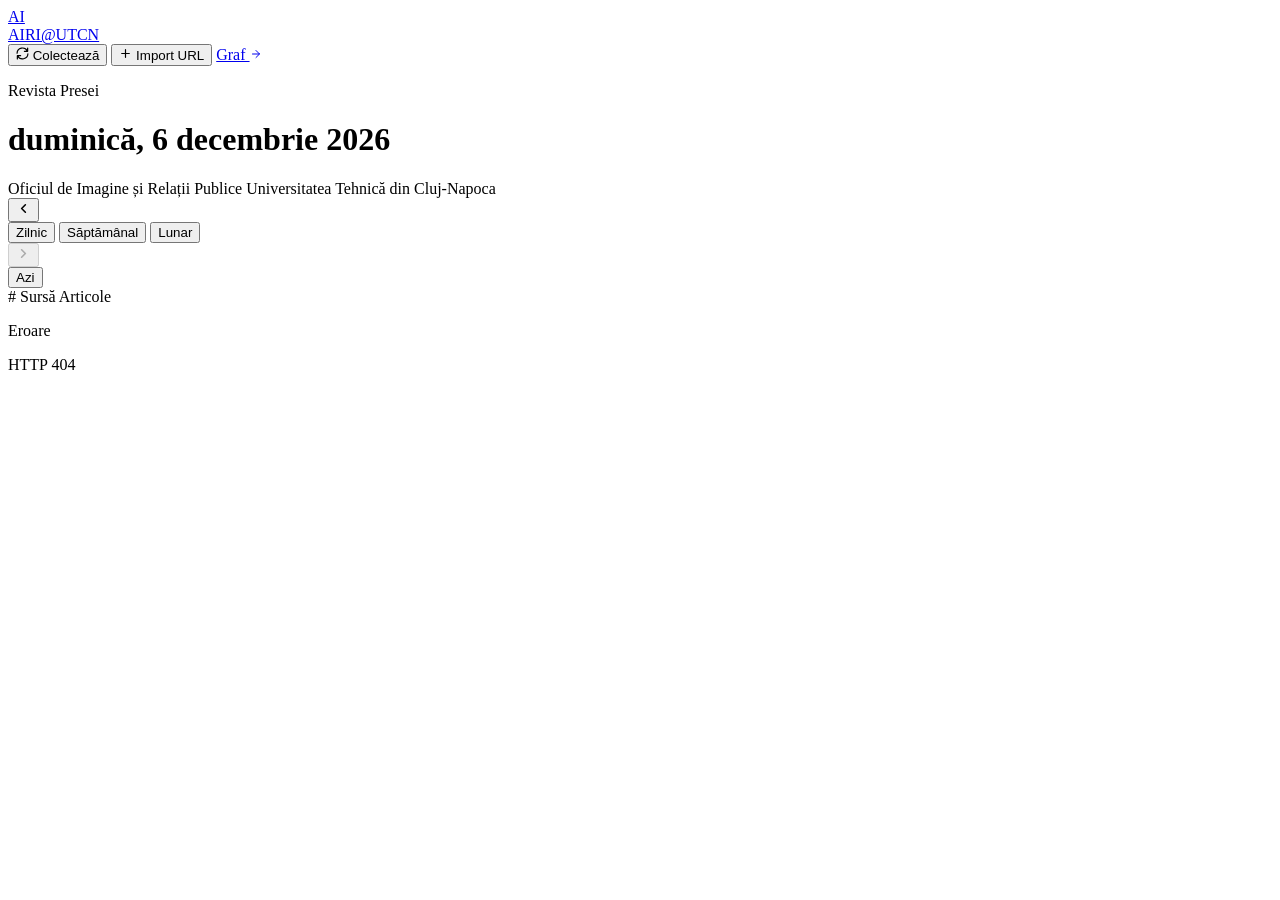
==== static/index.html @ faae8e68 "Initial commit: AIRI@UTCN press review" ====
<!DOCTYPE html>
<html lang="ro">
<head>
  <meta charset="UTF-8" />
  <meta name="viewport" content="width=device-width, initial-scale=1.0" />
  <title>Revista Presei — AIRI@UTCN</title>
  <link rel="stylesheet" href="/style.css?v=3" />
</head>
<body>

<!-- ── Nav ──────────────────────────────────────────────── -->
<nav class="nav">
  <a class="nav-brand" href="/">
    <div class="nav-logo">AI</div>
    <span class="nav-title">AIRI@UTCN</span>
  </a>


  <div class="nav-actions">
    <button class="btn btn-pill" id="btn-collect">
      <svg id="collect-icon" width="13" height="13" viewBox="0 0 24 24" fill="none" stroke="currentColor" stroke-width="2.2" stroke-linecap="round" stroke-linejoin="round">
        <path d="M21.5 2v6h-6M2.5 22v-6h6M2 11.5a10 10 0 0 1 18.8-4.3M22 12.5a10 10 0 0 1-18.8 4.2"/>
      </svg>
      Colectează
    </button>
    <button class="btn btn-pill" id="btn-show-import">
      <svg width="13" height="13" viewBox="0 0 24 24" fill="none" stroke="currentColor" stroke-width="2.2" stroke-linecap="round" stroke-linejoin="round">
        <path d="M12 5v14M5 12h14"/>
      </svg>
      Import URL
    </button>
    <a class="btn btn-pill" href="/graph.html">
      Graf
      <svg width="12" height="12" viewBox="0 0 24 24" fill="none" stroke="currentColor" stroke-width="2" stroke-linecap="round" stroke-linejoin="round">
        <path d="M5 12h14M12 5l7 7-7 7"/>
      </svg>
    </a>
  </div>
</nav>

<!-- ── Hero ─────────────────────────────────────────────── -->
<div class="hero">
  <p class="hero-eyebrow">Revista Presei</p>
  <h1 class="hero-date" id="hero-date"></h1>
  <div class="hero-meta">
    <span>Oficiul de Imagine și Relații Publice</span>
    <span class="hero-meta-dot"></span>
    <span>Universitatea Tehnică din Cluj-Napoca</span>
    <span class="hero-meta-dot"></span>
    <span id="hero-count" style="color:var(--accent);font-weight:500"></span>
  </div>
</div>

<!-- ── Filter bar ───────────────────────────────────────── -->
<div class="filter-bar">
  <button class="filter-arrow" id="btn-prev" aria-label="Anterior">
    <svg width="15" height="15" viewBox="0 0 24 24" fill="none" stroke="currentColor" stroke-width="2.5" stroke-linecap="round" stroke-linejoin="round"><path d="M15 18l-6-6 6-6"/></svg>
  </button>
  <div class="segment-ctrl" id="period-tabs">
    <button class="period-tab active" data-period="day">Zilnic</button>
    <button class="period-tab" data-period="week">Săptămânal</button>
    <button class="period-tab" data-period="month">Lunar</button>
  </div>
  <button class="filter-arrow" id="btn-next" aria-label="Următor">
    <svg width="15" height="15" viewBox="0 0 24 24" fill="none" stroke="currentColor" stroke-width="2.5" stroke-linecap="round" stroke-linejoin="round"><path d="M9 18l6-6-6-6"/></svg>
  </button>
  <div class="filter-sep"></div>
  <button class="filter-today" id="btn-today">Azi</button>
</div>

<!-- ── Import URL panel ─────────────────────────────────── -->
<div id="import-panel" style="display:none;max-width:calc(1080px - 64px);margin:0 auto 16px;padding:0 32px">
  <div style="background:#fff;border:1px solid var(--border);border-radius:var(--r);padding:16px 20px;box-shadow:var(--shadow-sm)">
    <p style="font-size:12px;font-weight:600;color:var(--text-3);text-transform:uppercase;letter-spacing:.06em;margin-bottom:10px">Import articol după URL</p>
    <div style="display:flex;gap:8px;flex-wrap:wrap">
      <input id="import-url" type="url" placeholder="https://www.stiridecluj.ro/educatie/..."
        style="flex:1;min-width:260px;font-family:var(--font-b);font-size:13px;padding:7px 12px;border:1px solid var(--border);border-radius:var(--r-pill);outline:none;color:var(--text-1)" />
      <input id="import-source" type="text" placeholder="Sursă (opțional)"
        style="width:180px;font-family:var(--font-b);font-size:13px;padding:7px 12px;border:1px solid var(--border);border-radius:var(--r-pill);outline:none;color:var(--text-1)" />
      <button class="btn btn-accent" id="btn-import-go" style="padding:7px 18px">Importă</button>
    </div>
    <p id="import-status" style="font-size:12px;margin-top:8px;color:var(--text-2);min-height:16px"></p>
  </div>
</div>

<!-- ── Summary strip (hidden until loaded) ──────────────── -->
<div class="summary-strip" id="summary-strip" style="display:none">
  <svg width="14" height="14" viewBox="0 0 24 24" fill="none" stroke="currentColor" stroke-width="2.2" stroke-linecap="round" stroke-linejoin="round">
    <circle cx="12" cy="12" r="10"/><path d="M12 8v4m0 4h.01"/>
  </svg>
  <p id="summary-text"></p>
</div>

<!-- ── Digest ────────────────────────────────────────────── -->
<div class="container">
  <div class="table-header">
    <span>#</span>
    <span>Sursă</span>
    <span>Articole</span>
  </div>
  <div id="digest-list">
    <div class="state-card">
      <div class="state-icon pulse">📰</div>
      <p class="state-title">Se încarcă…</p>
      <p class="state-body">Vă rugăm așteptați.</p>
    </div>
  </div>
</div>

<script>
/* ── Constants ───────────────────────────────────────────── */
const DAYS   = ["duminică","luni","marți","miercuri","joi","vineri","sâmbătă"];
const MONTHS = ["ianuarie","februarie","martie","aprilie","mai","iunie",
                "iulie","august","septembrie","octombrie","noiembrie","decembrie"];

/* ── Date helpers ────────────────────────────────────────── */
function todayISO() { return new Date().toISOString().slice(0, 10); }

function isoFromParts(y, m, d) {
  return `${y}-${String(m).padStart(2,"0")}-${String(d).padStart(2,"0")}`;
}

function prevISO(iso, period) {
  const [y, m, d] = iso.split("-").map(Number);
  if (period === "day")   return isoFromParts(...datePlusDays(y,m,d,-1));
  if (period === "week")  return isoFromParts(...datePlusDays(y,m,d,-7));
  if (period === "month") { const dt = new Date(y, m-2, 1); return isoFromParts(dt.getFullYear(), dt.getMonth()+1, 1); }
}

function nextISO(iso, period) {
  const [y, m, d] = iso.split("-").map(Number);
  if (period === "day")   return isoFromParts(...datePlusDays(y,m,d,+1));
  if (period === "week")  return isoFromParts(...datePlusDays(y,m,d,+7));
  if (period === "month") { const dt = new Date(y, m, 1); return isoFromParts(dt.getFullYear(), dt.getMonth()+1, 1); }
}

function datePlusDays(y, m, d, delta) {
  const dt = new Date(y, m-1, d+delta);
  return [dt.getFullYear(), dt.getMonth()+1, dt.getDate()];
}

function navLabel(iso, period) {
  const [y, m, d] = iso.split("-").map(Number);
  if (period === "month") return `${MONTHS[m-1]} ${y}`;
  if (period === "week") {
    const dt = new Date(y, m-1, d);
    const dow = dt.getDay();
    const daysFromMon = dow === 0 ? 6 : dow - 1;
    const mon = new Date(y, m-1, d - daysFromMon);
    const sun = new Date(y, m-1, d - daysFromMon + 6);
    const sm = mon.getMonth(), em = sun.getMonth();
    const sy2 = mon.getFullYear(), ey2 = sun.getFullYear();
    if (sy2 !== ey2) return `${mon.getDate()} ${MONTHS[sm]} ${sy2} – ${sun.getDate()} ${MONTHS[em]} ${ey2}`;
    if (sm !== em)   return `${mon.getDate()} ${MONTHS[sm]} – ${sun.getDate()} ${MONTHS[em]} ${sy2}`;
    return `${mon.getDate()} – ${sun.getDate()} ${MONTHS[em]} ${sy2}`;
  }
  // day
  const dt = new Date(y, m-1, d);
  return `${DAYS[dt.getDay()]}, ${d} ${MONTHS[m-1]} ${y}`;
}

function formatDateRo(iso) {
  const [y, m, d] = iso.split("-").map(Number);
  const dt = new Date(y, m - 1, d);
  return {
    day:  DAYS[dt.getDay()],
    date: `${d} ${MONTHS[m - 1]}`,
    year: String(y),
    full: `${DAYS[dt.getDay()]}, ${d} ${MONTHS[m - 1]} ${y}`,
  };
}

function formatRangeRo(startISO, endISO, period) {
  const [sy, sm, sd] = startISO.split("-").map(Number);
  const [ey, em, ed] = endISO.split("-").map(Number);
  if (period === "month") return { label: `${MONTHS[sm - 1]} ${sy}`, year: String(sy) };
  const sameMonth = sm === em, sameYear = sy === ey;
  const startStr = sameMonth ? String(sd) : `${sd} ${MONTHS[sm - 1]}`;
  const endStr   = `${ed} ${MONTHS[em - 1]}`;
  const yearStr  = sameYear ? String(sy) : `${sy} – ${ey}`;
  return { label: `${startStr} – ${endStr}`, year: yearStr };
}

function esc(s) {
  return String(s ?? "")
    .replace(/&/g,"&amp;").replace(/</g,"&lt;")
    .replace(/>/g,"&gt;").replace(/"/g,"&quot;");
}

function sourceInitials(name) {
  return name.split(/[\s\/\-]+/).map(w => w[0] || "").join("").toUpperCase().slice(0, 2);
}

function sourceColor(name) {
  const colors = ["#1D1D1F","#1a4fb5","#1a7a36","#6b1ab5","#b54a1a","#0071E3","#1a6b6b","#5a1ab5"];
  let h = 0;
  for (let i = 0; i < name.length; i++) h = (h * 31 + name.charCodeAt(i)) & 0xFFFFFF;
  return colors[Math.abs(h) % colors.length];
}

/* ── Update navigation state ─────────────────────────────── */
function updateNavLabel() {
  // Disable next arrow when at current period
  const nextBtn = document.getElementById("btn-next");
  nextBtn.disabled = nextISO(_currentISO, _currentPeriod) > todayISO();
}

/* ── Render ──────────────────────────────────────────────── */
function renderDigest(data) {
  const list = document.getElementById("digest-list");
  const strip = document.getElementById("summary-strip");
  const countEl = document.getElementById("hero-count");

  if (!data.entries || data.entries.length === 0) {
    list.innerHTML = `
      <div class="state-card">
        <div class="state-icon">🔍</div>
        <p class="state-title">Niciun articol pentru această perioadă</p>
        <p class="state-body">
          Colectarea automată rulează la fiecare 30 de minute.<br>
          Apăsați <strong>Colectează</strong> pentru o actualizare imediată.
        </p>
      </div>`;
    strip.style.display = "none";
    countEl.textContent = "";
    return;
  }

  const total = data.total_articles;
  const sources = data.entries.length;
  countEl.textContent = `${total} articol${total !== 1 ? "e" : ""} din ${sources} ${sources !== 1 ? "surse" : "sursă"}`;

  const genTime = data.generated_at
    ? new Date(data.generated_at).toLocaleTimeString("ro-RO", { hour:"2-digit", minute:"2-digit" })
    : "";
  document.getElementById("summary-text").textContent =
    `${total} articol${total!==1?"e":""} relevante din ${sources} sursă${sources!==1?"e":""} — actualizat la ${genTime}`;
  strip.style.display = "flex";

  list.innerHTML = data.entries.map((entry, idx) => {
    const color = sourceColor(entry.source);
    const initials = sourceInitials(entry.source);
    const count = entry.articles.length;

    const showDate = data.period !== "day";
    const articleItems = entry.articles.map(art => {
      const dateEl = showDate && art.published_date
        ? `<p class="article-date">${formatDateRo(art.published_date.slice(0,10)).full}</p>`
        : "";
      const titleEl = art.url
        ? `<a class="article-link" href="${esc(art.url)}" target="_blank" rel="noopener">${esc(art.title)}</a>`
        : `<span class="article-link no-link">${esc(art.title)}</span>`;
      const snippet = art.snippet
        ? `<p class="article-snippet">${esc(art.snippet.slice(0, 180))}${art.snippet.length > 180 ? "…" : ""}</p>`
        : "";
      const kwTags = (art.matched_keywords || []).map(k => `<span class="tag tag-kw">${esc(k)}</span>`).join("");
      const pTags  = (art.matched_persons  || []).map(p => `<span class="tag tag-person">${esc(p)}</span>`).join("");
      const tags = (kwTags || pTags) ? `<div class="tags">${kwTags}${pTags}</div>` : "";
      return `<div class="article-item">${dateEl}${titleEl}${snippet}${tags}</div>`;
    }).join("");

    return `
      <div class="entry-card">
        <div class="cell-nr">${idx + 1}</div>
        <div class="cell-source">
          <div class="source-icon" style="background:${color}">${esc(initials)}</div>
          <div>
            <div class="source-name">${esc(entry.source)}</div>
            <div class="source-count">${count} articol${count !== 1 ? "e" : ""}</div>
          </div>
        </div>
        <div class="cell-content">${articleItems}</div>
      </div>`;
  }).join("");
}

/* ── Fetch ───────────────────────────────────────────────── */
let _currentPeriod = "day";
let _currentISO    = todayISO();

async function loadDigest(iso, period) {
  _currentISO    = iso;
  _currentPeriod = period;
  updateNavLabel();

  const list = document.getElementById("digest-list");
  list.innerHTML = `<div class="state-card"><div class="state-icon pulse">📰</div><p class="state-title">Se încarcă…</p></div>`;
  document.getElementById("summary-strip").style.display = "none";
  document.getElementById("hero-count").textContent = "";

  if (period === "day") {
    const d = formatDateRo(iso);
    document.getElementById("hero-date").innerHTML = `${d.day}, ${d.date} <span>${d.year}</span>`;
  } else {
    document.getElementById("hero-date").innerHTML = `<span style="color:var(--text-3)">Se încarcă…</span>`;
  }

  try {
    const r = await fetch(`/api/digest?date=${iso}&period=${period}`);
    if (!r.ok) {
      const e = await r.json().catch(() => ({}));
      list.innerHTML = `<div class="state-card"><p class="state-title">Eroare</p><p class="state-body">${esc(e.detail || `HTTP ${r.status}`)}</p></div>`;
      return;
    }
    const data = await r.json();
    if (period !== "day") {
      const { label, year } = formatRangeRo(data.date_start, data.date_end, period);
      document.getElementById("hero-date").innerHTML = `${label} <span>${year}</span>`;
    }
    renderDigest(data);
  } catch (err) {
    list.innerHTML = `<div class="state-card"><p class="state-title">Eroare de rețea</p><p class="state-body">${esc(String(err))}</p></div>`;
  }
}

/* ── Collect ─────────────────────────────────────────────── */
async function triggerCollect() {
  const btn = document.getElementById("btn-collect");
  const icon = document.getElementById("collect-icon");
  btn.disabled = true;
  icon.parentElement.classList.add("btn-collect-spin");
  try {
    const r = await fetch("/api/collect", { method: "POST" });
    await r.json().catch(() => {});
    btn.disabled = false;
    icon.parentElement.classList.remove("btn-collect-spin");
    if (r.ok) setTimeout(() => loadDigest(_currentISO, _currentPeriod), 600);
  } catch {
    btn.disabled = false;
    icon.parentElement.classList.remove("btn-collect-spin");
  }
}

/* ── Init ────────────────────────────────────────────────── */
(function () {
  // Period tabs
  document.querySelectorAll(".period-tab").forEach(btn => {
    btn.addEventListener("click", () => {
      document.querySelectorAll(".period-tab").forEach(b => b.classList.remove("active"));
      btn.classList.add("active");
      loadDigest(_currentISO, btn.dataset.period);
    });
  });

  document.getElementById("btn-prev").addEventListener("click", () => {
    loadDigest(prevISO(_currentISO, _currentPeriod), _currentPeriod);
  });

  document.getElementById("btn-next").addEventListener("click", () => {
    const next = nextISO(_currentISO, _currentPeriod);
    if (next <= todayISO()) loadDigest(next, _currentPeriod);
  });

  document.getElementById("btn-today").addEventListener("click", () => {
    loadDigest(todayISO(), _currentPeriod);
  });

  document.getElementById("btn-collect").addEventListener("click", triggerCollect);

  // Import URL panel
  document.getElementById("btn-show-import").addEventListener("click", () => {
    const panel = document.getElementById("import-panel");
    panel.style.display = panel.style.display === "none" ? "block" : "none";
  });

  document.getElementById("btn-import-go").addEventListener("click", async () => {
    const url    = document.getElementById("import-url").value.trim();
    const source = document.getElementById("import-source").value.trim();
    const status = document.getElementById("import-status");
    if (!url) { status.textContent = "Introduceți un URL."; return; }
    status.textContent = "Se importă...";
    document.getElementById("btn-import-go").disabled = true;
    try {
      const r = await fetch("/api/import", {
        method: "POST",
        headers: { "Content-Type": "application/json" },
        body: JSON.stringify({ url, source_name: source }),
      });
      const d = await r.json();
      if (!r.ok) {
        status.style.color = "var(--accent)";
        status.textContent = `Eroare: ${d.detail || r.status}`;
      } else if (d.status === "duplicate") {
        status.style.color = "var(--text-2)";
        status.textContent = "Articol deja existent în bază.";
      } else {
        status.style.color = "var(--green)";
        const kws = (d.matched_keywords || []).join(", ") || "—";
        status.textContent = `Importat: "${(d.title||"").slice(0,60)}" · keywords: ${kws}`;
        document.getElementById("import-url").value = "";
        const iso = d.published_date ? d.published_date.slice(0,10) : _currentISO;
        setTimeout(() => loadDigest(iso, _currentPeriod), 800);
      }
    } catch (err) {
      status.style.color = "var(--accent)";
      status.textContent = String(err);
    } finally {
      document.getElementById("btn-import-go").disabled = false;
    }
  });

  loadDigest(todayISO(), "day");
})();
</script>
</body>
</html>
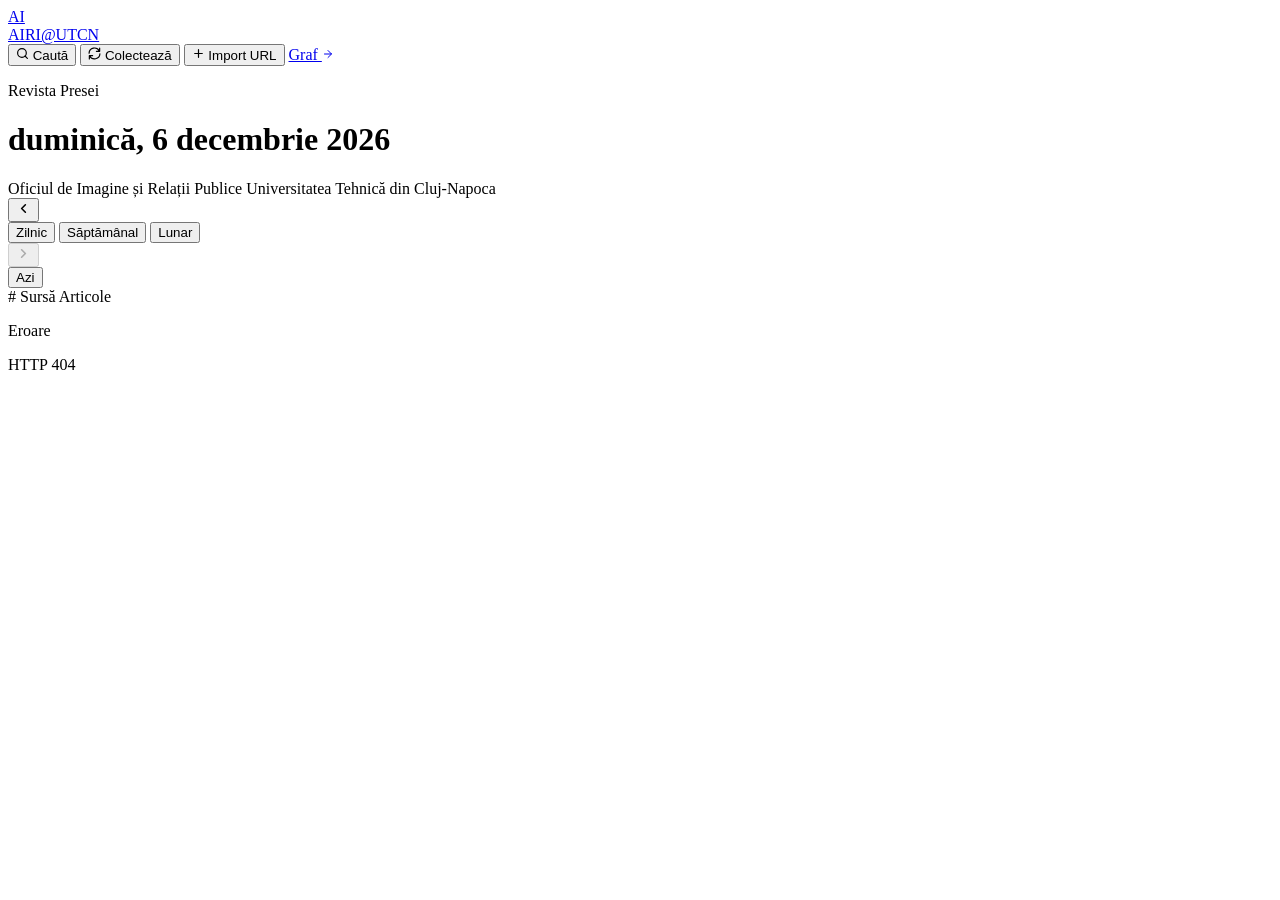
==== commit 0073c7a0: "Expand people list" ====
--- a/static/index.html
+++ b/static/index.html
@@ -17,6 +17,12 @@
 
 
   <div class="nav-actions">
+    <button class="btn btn-pill" id="btn-search">
+      <svg width="13" height="13" viewBox="0 0 24 24" fill="none" stroke="currentColor" stroke-width="2.2" stroke-linecap="round" stroke-linejoin="round">
+        <circle cx="11" cy="11" r="8"/><path d="M21 21l-4.35-4.35"/>
+      </svg>
+      Caută
+    </button>
     <button class="btn btn-pill" id="btn-collect">
       <svg id="collect-icon" width="13" height="13" viewBox="0 0 24 24" fill="none" stroke="currentColor" stroke-width="2.2" stroke-linecap="round" stroke-linejoin="round">
         <path d="M21.5 2v6h-6M2.5 22v-6h6M2 11.5a10 10 0 0 1 18.8-4.3M22 12.5a10 10 0 0 1-18.8 4.2"/>
@@ -356,6 +362,27 @@
   });
 
   document.getElementById("btn-collect").addEventListener("click", triggerCollect);
+
+  document.getElementById("btn-search").addEventListener("click", async () => {
+    const btn = document.getElementById("btn-search");
+    btn.disabled = true;
+    btn.textContent = "Se caută…";
+    try {
+      const r = await fetch("/api/search", { method: "POST" });
+      const d = await r.json();
+      if (!r.ok) {
+        alert(d.detail || "Eroare la căutare.");
+      } else {
+        alert(`Căutare finalizată:\n• ${d.searched} rezultate Google\n• ${d.imported} articole noi importate\n• ${d.duplicate} duplicate ignorate`);
+        setTimeout(() => loadDigest(_currentISO, _currentPeriod), 600);
+      }
+    } catch (err) {
+      alert("Eroare: " + err);
+    } finally {
+      btn.disabled = false;
+      btn.innerHTML = `<svg width="13" height="13" viewBox="0 0 24 24" fill="none" stroke="currentColor" stroke-width="2.2" stroke-linecap="round" stroke-linejoin="round"><circle cx="11" cy="11" r="8"/><path d="M21 21l-4.35-4.35"/></svg> Caută`;
+    }
+  });
 
   // Import URL panel
   document.getElementById("btn-show-import").addEventListener("click", () => {
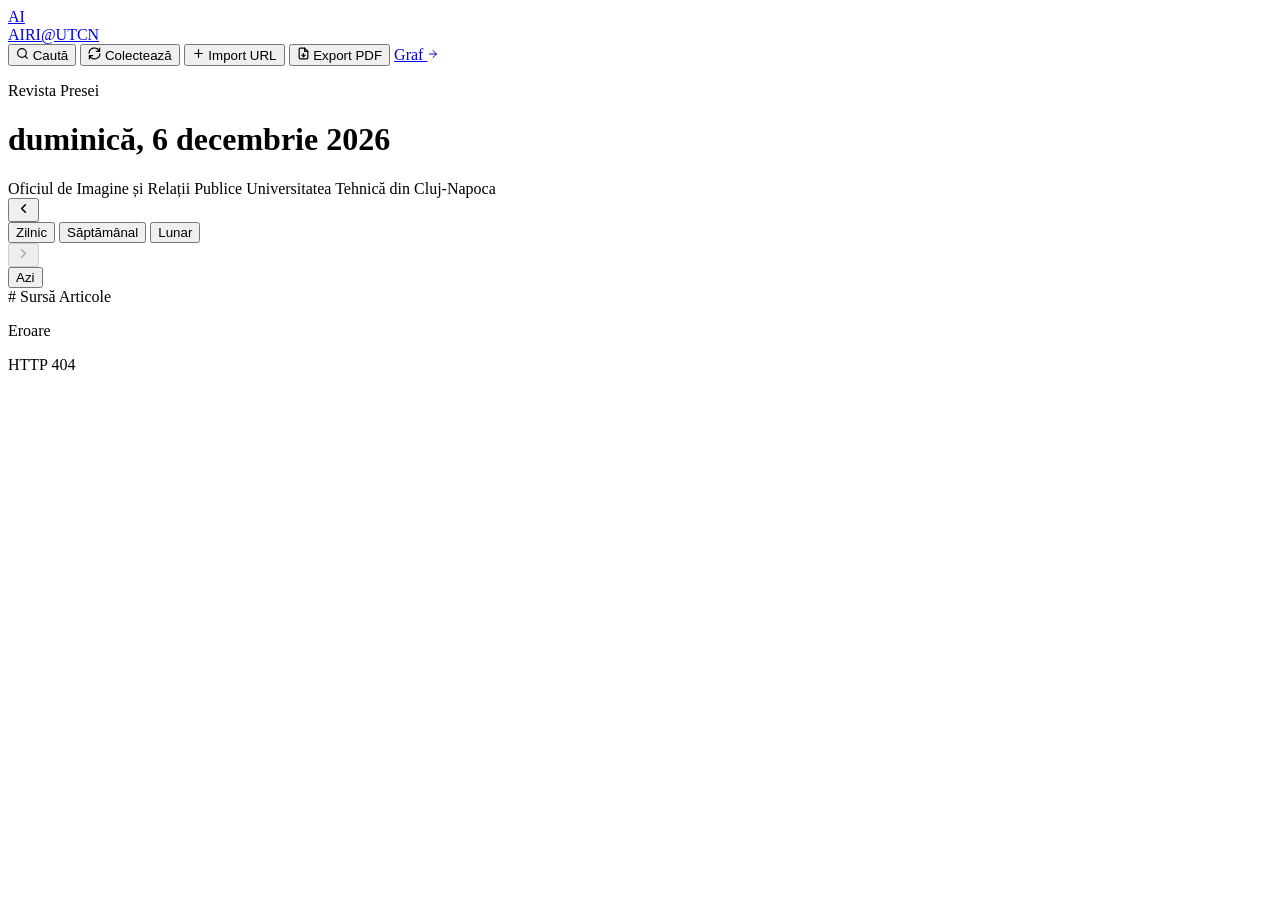
==== commit 31a15090: "Add pdf export feature" ====
--- a/static/index.html
+++ b/static/index.html
@@ -34,6 +34,12 @@
         <path d="M12 5v14M5 12h14"/>
       </svg>
       Import URL
+    </button>
+    <button class="btn btn-pill" id="btn-export-pdf">
+      <svg width="13" height="13" viewBox="0 0 24 24" fill="none" stroke="currentColor" stroke-width="2.2" stroke-linecap="round" stroke-linejoin="round">
+        <path d="M14 2H6a2 2 0 0 0-2 2v16a2 2 0 0 0 2 2h12a2 2 0 0 0 2-2V8z"/><polyline points="14 2 14 8 20 8"/><line x1="12" y1="18" x2="12" y2="12"/><polyline points="9 15 12 18 15 15"/>
+      </svg>
+      Export PDF
     </button>
     <a class="btn btn-pill" href="/graph.html">
       Graf
@@ -426,6 +432,16 @@
     }
   });
 
+  document.getElementById("btn-export-pdf").addEventListener("click", () => {
+    const url = `/api/report?date=${_currentISO}&period=${_currentPeriod}`;
+    const a = document.createElement("a");
+    a.href = url;
+    a.download = `revista-presei-${_currentISO}-${_currentPeriod}.pdf`;
+    document.body.appendChild(a);
+    a.click();
+    document.body.removeChild(a);
+  });
+
   loadDigest(todayISO(), "day");
 })();
 </script>
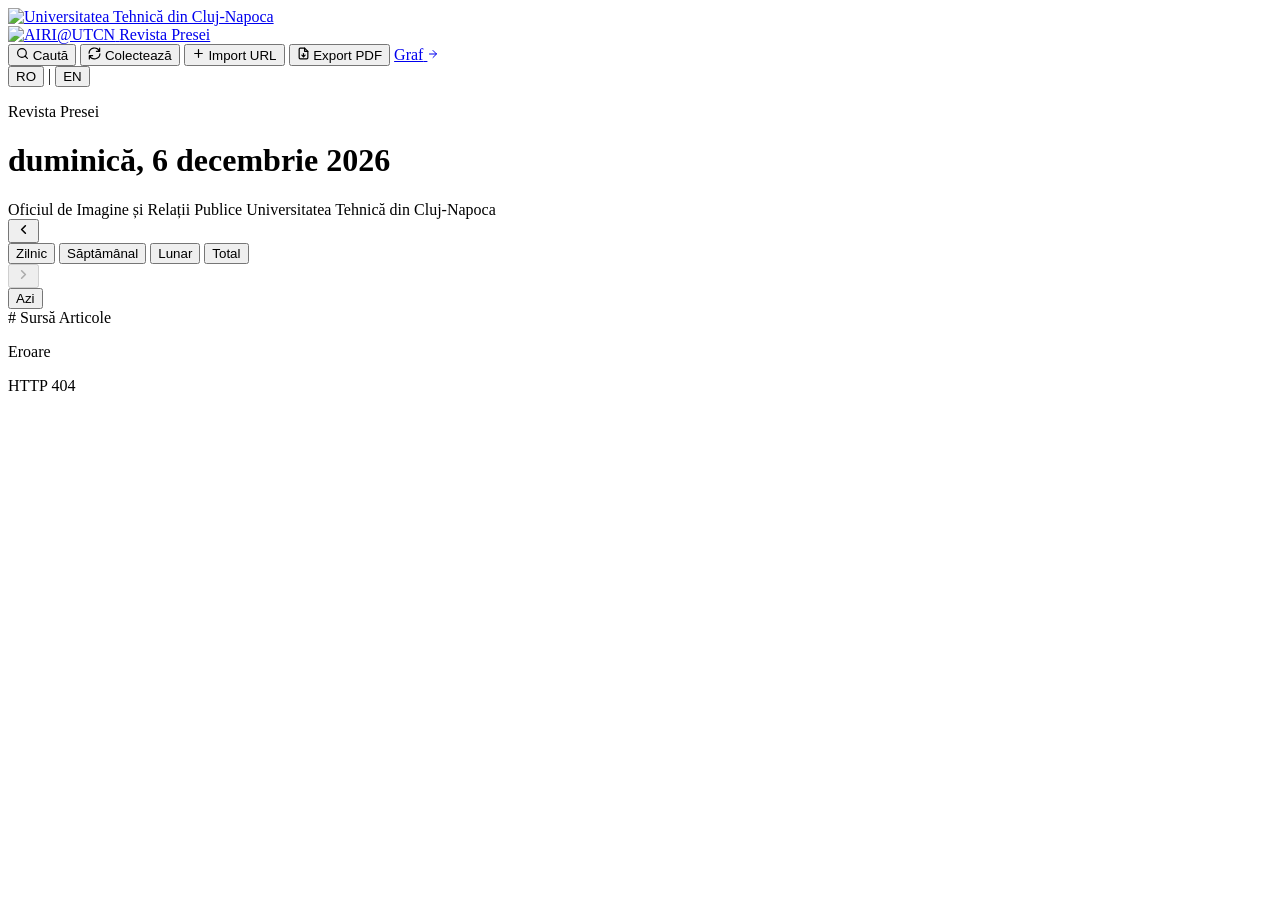
==== commit e47de879: "Refine design" ====
--- a/static/index.html
+++ b/static/index.html
@@ -4,60 +4,66 @@
   <meta charset="UTF-8" />
   <meta name="viewport" content="width=device-width, initial-scale=1.0" />
   <title>Revista Presei — AIRI@UTCN</title>
-  <link rel="stylesheet" href="/style.css?v=3" />
+  <link rel="stylesheet" href="/style.css?v=5" />
 </head>
 <body>
 
 <!-- ── Nav ──────────────────────────────────────────────── -->
 <nav class="nav">
   <a class="nav-brand" href="/">
-    <div class="nav-logo">AI</div>
-    <span class="nav-title">AIRI@UTCN</span>
+    <img src="/assets/utcn-logo.png" class="nav-logo-utcn" alt="Universitatea Tehnică din Cluj-Napoca" />
+    <div class="nav-brand-sep"></div>
+    <img src="/assets/airi-logo.svg" class="nav-logo-airi" alt="AIRI@UTCN" />
+    <span class="nav-title" data-i18n="navTitle">Revista Presei</span>
   </a>
-
 
   <div class="nav-actions">
     <button class="btn btn-pill" id="btn-search">
       <svg width="13" height="13" viewBox="0 0 24 24" fill="none" stroke="currentColor" stroke-width="2.2" stroke-linecap="round" stroke-linejoin="round">
         <circle cx="11" cy="11" r="8"/><path d="M21 21l-4.35-4.35"/>
       </svg>
-      Caută
+      <span data-i18n="btnSearch">Caută</span>
     </button>
     <button class="btn btn-pill" id="btn-collect">
       <svg id="collect-icon" width="13" height="13" viewBox="0 0 24 24" fill="none" stroke="currentColor" stroke-width="2.2" stroke-linecap="round" stroke-linejoin="round">
         <path d="M21.5 2v6h-6M2.5 22v-6h6M2 11.5a10 10 0 0 1 18.8-4.3M22 12.5a10 10 0 0 1-18.8 4.2"/>
       </svg>
-      Colectează
+      <span data-i18n="btnCollect">Colectează</span>
     </button>
     <button class="btn btn-pill" id="btn-show-import">
       <svg width="13" height="13" viewBox="0 0 24 24" fill="none" stroke="currentColor" stroke-width="2.2" stroke-linecap="round" stroke-linejoin="round">
         <path d="M12 5v14M5 12h14"/>
       </svg>
-      Import URL
+      <span data-i18n="btnImport">Import URL</span>
     </button>
     <button class="btn btn-pill" id="btn-export-pdf">
       <svg width="13" height="13" viewBox="0 0 24 24" fill="none" stroke="currentColor" stroke-width="2.2" stroke-linecap="round" stroke-linejoin="round">
         <path d="M14 2H6a2 2 0 0 0-2 2v16a2 2 0 0 0 2 2h12a2 2 0 0 0 2-2V8z"/><polyline points="14 2 14 8 20 8"/><line x1="12" y1="18" x2="12" y2="12"/><polyline points="9 15 12 18 15 15"/>
       </svg>
-      Export PDF
+      <span data-i18n="btnExportPdf">Export PDF</span>
     </button>
     <a class="btn btn-pill" href="/graph.html">
-      Graf
+      <span data-i18n="btnGraph">Graf</span>
       <svg width="12" height="12" viewBox="0 0 24 24" fill="none" stroke="currentColor" stroke-width="2" stroke-linecap="round" stroke-linejoin="round">
         <path d="M5 12h14M12 5l7 7-7 7"/>
       </svg>
     </a>
+    <div class="lang-toggle">
+      <button class="lang-btn active" data-lang="ro">RO</button>
+      <span class="lang-sep-v">|</span>
+      <button class="lang-btn" data-lang="en">EN</button>
+    </div>
   </div>
 </nav>
 
 <!-- ── Hero ─────────────────────────────────────────────── -->
 <div class="hero">
-  <p class="hero-eyebrow">Revista Presei</p>
+  <p class="hero-eyebrow" data-i18n="heroEyebrow">Revista Presei</p>
   <h1 class="hero-date" id="hero-date"></h1>
   <div class="hero-meta">
-    <span>Oficiul de Imagine și Relații Publice</span>
+    <span data-i18n="metaOffice">Oficiul de Imagine și Relații Publice</span>
     <span class="hero-meta-dot"></span>
-    <span>Universitatea Tehnică din Cluj-Napoca</span>
+    <span data-i18n="metaUniv">Universitatea Tehnică din Cluj-Napoca</span>
     <span class="hero-meta-dot"></span>
     <span id="hero-count" style="color:var(--accent);font-weight:500"></span>
   </div>
@@ -69,27 +75,28 @@
     <svg width="15" height="15" viewBox="0 0 24 24" fill="none" stroke="currentColor" stroke-width="2.5" stroke-linecap="round" stroke-linejoin="round"><path d="M15 18l-6-6 6-6"/></svg>
   </button>
   <div class="segment-ctrl" id="period-tabs">
-    <button class="period-tab active" data-period="day">Zilnic</button>
-    <button class="period-tab" data-period="week">Săptămânal</button>
-    <button class="period-tab" data-period="month">Lunar</button>
+    <button class="period-tab active" data-period="day" data-i18n="tabDay">Zilnic</button>
+    <button class="period-tab" data-period="week" data-i18n="tabWeek">Săptămânal</button>
+    <button class="period-tab" data-period="month" data-i18n="tabMonth">Lunar</button>
+    <button class="period-tab" data-period="all" data-i18n="tabAll">Total</button>
   </div>
   <button class="filter-arrow" id="btn-next" aria-label="Următor">
     <svg width="15" height="15" viewBox="0 0 24 24" fill="none" stroke="currentColor" stroke-width="2.5" stroke-linecap="round" stroke-linejoin="round"><path d="M9 18l6-6-6-6"/></svg>
   </button>
   <div class="filter-sep"></div>
-  <button class="filter-today" id="btn-today">Azi</button>
+  <button class="filter-today" id="btn-today" data-i18n="btnToday">Azi</button>
 </div>
 
 <!-- ── Import URL panel ─────────────────────────────────── -->
 <div id="import-panel" style="display:none;max-width:calc(1080px - 64px);margin:0 auto 16px;padding:0 32px">
   <div style="background:#fff;border:1px solid var(--border);border-radius:var(--r);padding:16px 20px;box-shadow:var(--shadow-sm)">
-    <p style="font-size:12px;font-weight:600;color:var(--text-3);text-transform:uppercase;letter-spacing:.06em;margin-bottom:10px">Import articol după URL</p>
+    <p data-i18n="importLabel" style="font-size:12px;font-weight:600;color:var(--text-3);text-transform:uppercase;letter-spacing:.06em;margin-bottom:10px">Import articol după URL</p>
     <div style="display:flex;gap:8px;flex-wrap:wrap">
       <input id="import-url" type="url" placeholder="https://www.stiridecluj.ro/educatie/..."
         style="flex:1;min-width:260px;font-family:var(--font-b);font-size:13px;padding:7px 12px;border:1px solid var(--border);border-radius:var(--r-pill);outline:none;color:var(--text-1)" />
-      <input id="import-source" type="text" placeholder="Sursă (opțional)"
+      <input id="import-source" type="text" data-i18n-placeholder="importSourcePh" placeholder="Sursă (opțional)"
         style="width:180px;font-family:var(--font-b);font-size:13px;padding:7px 12px;border:1px solid var(--border);border-radius:var(--r-pill);outline:none;color:var(--text-1)" />
-      <button class="btn btn-accent" id="btn-import-go" style="padding:7px 18px">Importă</button>
+      <button class="btn btn-accent" id="btn-import-go" data-i18n="importBtn" style="padding:7px 18px">Importă</button>
     </div>
     <p id="import-status" style="font-size:12px;margin-top:8px;color:var(--text-2);min-height:16px"></p>
   </div>
@@ -107,23 +114,127 @@
 <div class="container">
   <div class="table-header">
     <span>#</span>
-    <span>Sursă</span>
-    <span>Articole</span>
+    <span data-i18n="thSource">Sursă</span>
+    <span data-i18n="thArticles">Articole</span>
   </div>
   <div id="digest-list">
     <div class="state-card">
       <div class="state-icon pulse">📰</div>
-      <p class="state-title">Se încarcă…</p>
-      <p class="state-body">Vă rugăm așteptați.</p>
+      <p class="state-title" data-i18n="loading">Se încarcă…</p>
+      <p class="state-body" data-i18n="loadingBody">Vă rugăm așteptați.</p>
     </div>
   </div>
 </div>
 
 <script>
-/* ── Constants ───────────────────────────────────────────── */
-const DAYS   = ["duminică","luni","marți","miercuri","joi","vineri","sâmbătă"];
-const MONTHS = ["ianuarie","februarie","martie","aprilie","mai","iunie",
-                "iulie","august","septembrie","octombrie","noiembrie","decembrie"];
+/* ── Translations ────────────────────────────────────────── */
+const TRANSLATIONS = {
+  ro: {
+    navTitle:       "Revista Presei",
+    heroEyebrow:    "Revista Presei",
+    metaOffice:     "Oficiul de Imagine și Relații Publice",
+    metaUniv:       "Universitatea Tehnică din Cluj-Napoca",
+    btnSearch:      "Caută",
+    btnCollect:     "Colectează",
+    btnImport:      "Import URL",
+    btnExportPdf:   "Export PDF",
+    btnGraph:       "Graf",
+    tabDay:         "Zilnic",
+    tabWeek:        "Săptămânal",
+    tabMonth:       "Lunar",
+    tabAll:         "Total",
+    btnToday:       "Azi",
+    thSource:       "Sursă",
+    thArticles:     "Articole",
+    importLabel:    "Import articol după URL",
+    importSourcePh: "Sursă (opțional)",
+    importBtn:      "Importă",
+    loading:        "Se încarcă…",
+    loadingBody:    "Vă rugăm așteptați.",
+    allArticles:    "Toate articolele",
+    emptyTitle:     "Niciun articol pentru această perioadă",
+    emptyBody:      "Colectarea automată rulează la fiecare 30 de minute.<br>Apăsați <strong>Colectează</strong> pentru o actualizare imediată.",
+    errTitle:       "Eroare",
+    errNet:         "Eroare de rețea",
+    errSearch:      "Eroare la căutare.",
+    importMissing:  "Introduceți un URL.",
+    importingMsg:   "Se importă...",
+    importDupe:     "Articol deja existent în bază.",
+    searching:      "Se caută…",
+    searchDoneFn:   (s, i, d) => `Căutare finalizată:\n• ${s} rezultate Google\n• ${i} articole noi importate\n• ${d} duplicate ignorate`,
+    importedFn:     (t, k) => `Importat: "${t}" · keywords: ${k}`,
+    importErrFn:    (e) => `Eroare: ${e}`,
+    countFn:        (n, s) => `${n} articol${n!==1?"e":""} din ${s} ${s!==1?"surse":"sursă"}`,
+    summaryFn:      (n, s, t) => `${n} articol${n!==1?"e":""} relevante din ${s} sursă${s!==1?"e":""} — actualizat la ${t}`,
+    artCountFn:     (n) => `${n} articol${n!==1?"e":""}`,
+    locale:         "ro-RO",
+    months: ["ianuarie","februarie","martie","aprilie","mai","iunie","iulie","august","septembrie","octombrie","noiembrie","decembrie"],
+    days:   ["duminică","luni","marți","miercuri","joi","vineri","sâmbătă"],
+  },
+  en: {
+    navTitle:       "Press Review",
+    heroEyebrow:    "Press Review",
+    metaOffice:     "Office of Public Relations and Image",
+    metaUniv:       "Technical University of Cluj-Napoca",
+    btnSearch:      "Search",
+    btnCollect:     "Collect",
+    btnImport:      "Import URL",
+    btnExportPdf:   "Export PDF",
+    btnGraph:       "Graph",
+    tabDay:         "Daily",
+    tabWeek:        "Weekly",
+    tabMonth:       "Monthly",
+    tabAll:         "All",
+    btnToday:       "Today",
+    thSource:       "Source",
+    thArticles:     "Articles",
+    importLabel:    "Import article by URL",
+    importSourcePh: "Source (optional)",
+    importBtn:      "Import",
+    loading:        "Loading…",
+    loadingBody:    "Please wait.",
+    allArticles:    "All articles",
+    emptyTitle:     "No articles for this period",
+    emptyBody:      "Automatic collection runs every 30 minutes.<br>Press <strong>Collect</strong> for an immediate update.",
+    errTitle:       "Error",
+    errNet:         "Network error",
+    errSearch:      "Search error.",
+    importMissing:  "Please enter a URL.",
+    importingMsg:   "Importing...",
+    importDupe:     "Article already exists in database.",
+    searching:      "Searching…",
+    searchDoneFn:   (s, i, d) => `Search complete:\n• ${s} Google results\n• ${i} new articles imported\n• ${d} duplicates ignored`,
+    importedFn:     (t, k) => `Imported: "${t}" · keywords: ${k}`,
+    importErrFn:    (e) => `Error: ${e}`,
+    countFn:        (n, s) => `${n} article${n!==1?"s":""} from ${s} source${s!==1?"s":""}`,
+    summaryFn:      (n, s, t) => `${n} relevant article${n!==1?"s":""} from ${s} source${s!==1?"s":""} — updated at ${t}`,
+    artCountFn:     (n) => `${n} article${n!==1?"s":""}`,
+    locale:         "en-US",
+    months: ["January","February","March","April","May","June","July","August","September","October","November","December"],
+    days:   ["Sunday","Monday","Tuesday","Wednesday","Thursday","Friday","Saturday"],
+  },
+};
+
+let _lang = localStorage.getItem("pressreview_lang") || "ro";
+const T = () => TRANSLATIONS[_lang];
+
+function applyLang() {
+  document.documentElement.lang = _lang;
+  document.querySelectorAll(".lang-btn").forEach(b =>
+    b.classList.toggle("active", b.dataset.lang === _lang)
+  );
+  document.querySelectorAll("[data-i18n]").forEach(el => {
+    const v = T()[el.dataset.i18n];
+    if (v !== undefined) el.textContent = v;
+  });
+  document.querySelectorAll("[data-i18n-placeholder]").forEach(el => {
+    const v = T()[el.dataset.i18nPlaceholder];
+    if (v !== undefined) el.placeholder = v;
+  });
+  // Re-render dynamic content
+  updateHeroDisplay();
+  if (_lastDigestData) renderDigest(_lastDigestData);
+}
 
 /* ── Date helpers ────────────────────────────────────────── */
 function todayISO() { return new Date().toISOString().slice(0, 10); }
@@ -151,44 +262,24 @@
   return [dt.getFullYear(), dt.getMonth()+1, dt.getDate()];
 }
 
-function navLabel(iso, period) {
-  const [y, m, d] = iso.split("-").map(Number);
-  if (period === "month") return `${MONTHS[m-1]} ${y}`;
-  if (period === "week") {
-    const dt = new Date(y, m-1, d);
-    const dow = dt.getDay();
-    const daysFromMon = dow === 0 ? 6 : dow - 1;
-    const mon = new Date(y, m-1, d - daysFromMon);
-    const sun = new Date(y, m-1, d - daysFromMon + 6);
-    const sm = mon.getMonth(), em = sun.getMonth();
-    const sy2 = mon.getFullYear(), ey2 = sun.getFullYear();
-    if (sy2 !== ey2) return `${mon.getDate()} ${MONTHS[sm]} ${sy2} – ${sun.getDate()} ${MONTHS[em]} ${ey2}`;
-    if (sm !== em)   return `${mon.getDate()} ${MONTHS[sm]} – ${sun.getDate()} ${MONTHS[em]} ${sy2}`;
-    return `${mon.getDate()} – ${sun.getDate()} ${MONTHS[em]} ${sy2}`;
-  }
-  // day
-  const dt = new Date(y, m-1, d);
-  return `${DAYS[dt.getDay()]}, ${d} ${MONTHS[m-1]} ${y}`;
-}
-
-function formatDateRo(iso) {
+function formatDate(iso) {
   const [y, m, d] = iso.split("-").map(Number);
   const dt = new Date(y, m - 1, d);
   return {
-    day:  DAYS[dt.getDay()],
-    date: `${d} ${MONTHS[m - 1]}`,
+    day:  T().days[dt.getDay()],
+    date: `${d} ${T().months[m - 1]}`,
     year: String(y),
-    full: `${DAYS[dt.getDay()]}, ${d} ${MONTHS[m - 1]} ${y}`,
+    full: `${T().days[dt.getDay()]}, ${d} ${T().months[m - 1]} ${y}`,
   };
 }
 
-function formatRangeRo(startISO, endISO, period) {
+function formatRange(startISO, endISO, period) {
   const [sy, sm, sd] = startISO.split("-").map(Number);
   const [ey, em, ed] = endISO.split("-").map(Number);
-  if (period === "month") return { label: `${MONTHS[sm - 1]} ${sy}`, year: String(sy) };
+  if (period === "month") return { label: `${T().months[sm - 1]} ${sy}`, year: String(sy) };
   const sameMonth = sm === em, sameYear = sy === ey;
-  const startStr = sameMonth ? String(sd) : `${sd} ${MONTHS[sm - 1]}`;
-  const endStr   = `${ed} ${MONTHS[em - 1]}`;
+  const startStr = sameMonth ? String(sd) : `${sd} ${T().months[sm - 1]}`;
+  const endStr   = `${ed} ${T().months[em - 1]}`;
   const yearStr  = sameYear ? String(sy) : `${sy} – ${ey}`;
   return { label: `${startStr} – ${endStr}`, year: yearStr };
 }
@@ -210,54 +301,70 @@
   return colors[Math.abs(h) % colors.length];
 }
 
-/* ── Update navigation state ─────────────────────────────── */
+/* ── Navigation state ────────────────────────────────────── */
 function updateNavLabel() {
-  // Disable next arrow when at current period
-  const nextBtn = document.getElementById("btn-next");
-  nextBtn.disabled = nextISO(_currentISO, _currentPeriod) > todayISO();
+  const isAll = _currentPeriod === "all";
+  document.getElementById("btn-prev").style.visibility  = isAll ? "hidden" : "";
+  document.getElementById("btn-next").style.visibility  = isAll ? "hidden" : "";
+  document.getElementById("btn-today").style.visibility = isAll ? "hidden" : "";
+  if (!isAll) {
+    document.getElementById("btn-next").disabled = nextISO(_currentISO, _currentPeriod) > todayISO();
+  }
+}
+
+function updateHeroDisplay() {
+  if (!_currentISO) return;
+  if (_currentPeriod === "day") {
+    const d = formatDate(_currentISO);
+    document.getElementById("hero-date").innerHTML = `${d.day}, ${d.date} <span>${d.year}</span>`;
+  } else if (_currentPeriod === "all") {
+    document.getElementById("hero-date").innerHTML = T().allArticles;
+  } else if (_lastDigestData) {
+    const { label, year } = formatRange(_lastDigestData.date_start, _lastDigestData.date_end, _currentPeriod);
+    document.getElementById("hero-date").innerHTML = `${label} <span>${year}</span>`;
+  }
 }
 
 /* ── Render ──────────────────────────────────────────────── */
+let _lastDigestData = null;
+
 function renderDigest(data) {
-  const list = document.getElementById("digest-list");
-  const strip = document.getElementById("summary-strip");
+  _lastDigestData = data;
+  const list    = document.getElementById("digest-list");
+  const strip   = document.getElementById("summary-strip");
   const countEl = document.getElementById("hero-count");
 
   if (!data.entries || data.entries.length === 0) {
     list.innerHTML = `
       <div class="state-card">
         <div class="state-icon">🔍</div>
-        <p class="state-title">Niciun articol pentru această perioadă</p>
-        <p class="state-body">
-          Colectarea automată rulează la fiecare 30 de minute.<br>
-          Apăsați <strong>Colectează</strong> pentru o actualizare imediată.
-        </p>
+        <p class="state-title">${T().emptyTitle}</p>
+        <p class="state-body">${T().emptyBody}</p>
       </div>`;
     strip.style.display = "none";
     countEl.textContent = "";
     return;
   }
 
-  const total = data.total_articles;
+  const total   = data.total_articles;
   const sources = data.entries.length;
-  countEl.textContent = `${total} articol${total !== 1 ? "e" : ""} din ${sources} ${sources !== 1 ? "surse" : "sursă"}`;
+  countEl.textContent = T().countFn(total, sources);
 
   const genTime = data.generated_at
-    ? new Date(data.generated_at).toLocaleTimeString("ro-RO", { hour:"2-digit", minute:"2-digit" })
+    ? new Date(data.generated_at).toLocaleTimeString(T().locale, { hour:"2-digit", minute:"2-digit" })
     : "";
-  document.getElementById("summary-text").textContent =
-    `${total} articol${total!==1?"e":""} relevante din ${sources} sursă${sources!==1?"e":""} — actualizat la ${genTime}`;
+  document.getElementById("summary-text").textContent = T().summaryFn(total, sources, genTime);
   strip.style.display = "flex";
 
   list.innerHTML = data.entries.map((entry, idx) => {
-    const color = sourceColor(entry.source);
+    const color    = sourceColor(entry.source);
     const initials = sourceInitials(entry.source);
-    const count = entry.articles.length;
+    const count    = entry.articles.length;
 
     const showDate = data.period !== "day";
     const articleItems = entry.articles.map(art => {
       const dateEl = showDate && art.published_date
-        ? `<p class="article-date">${formatDateRo(art.published_date.slice(0,10)).full}</p>`
+        ? `<p class="article-date">${formatDate(art.published_date.slice(0,10)).full}</p>`
         : "";
       const titleEl = art.url
         ? `<a class="article-link" href="${esc(art.url)}" target="_blank" rel="noopener">${esc(art.title)}</a>`
@@ -267,7 +374,7 @@
         : "";
       const kwTags = (art.matched_keywords || []).map(k => `<span class="tag tag-kw">${esc(k)}</span>`).join("");
       const pTags  = (art.matched_persons  || []).map(p => `<span class="tag tag-person">${esc(p)}</span>`).join("");
-      const tags = (kwTags || pTags) ? `<div class="tags">${kwTags}${pTags}</div>` : "";
+      const tags   = (kwTags || pTags) ? `<div class="tags">${kwTags}${pTags}</div>` : "";
       return `<div class="article-item">${dateEl}${titleEl}${snippet}${tags}</div>`;
     }).join("");
 
@@ -278,7 +385,7 @@
           <div class="source-icon" style="background:${color}">${esc(initials)}</div>
           <div>
             <div class="source-name">${esc(entry.source)}</div>
-            <div class="source-count">${count} articol${count !== 1 ? "e" : ""}</div>
+            <div class="source-count">${T().artCountFn(count)}</div>
           </div>
         </div>
         <div class="cell-content">${articleItems}</div>
@@ -296,38 +403,36 @@
   updateNavLabel();
 
   const list = document.getElementById("digest-list");
-  list.innerHTML = `<div class="state-card"><div class="state-icon pulse">📰</div><p class="state-title">Se încarcă…</p></div>`;
+  list.innerHTML = `<div class="state-card"><div class="state-icon pulse">📰</div><p class="state-title">${T().loading}</p></div>`;
   document.getElementById("summary-strip").style.display = "none";
   document.getElementById("hero-count").textContent = "";
 
-  if (period === "day") {
-    const d = formatDateRo(iso);
-    document.getElementById("hero-date").innerHTML = `${d.day}, ${d.date} <span>${d.year}</span>`;
-  } else {
-    document.getElementById("hero-date").innerHTML = `<span style="color:var(--text-3)">Se încarcă…</span>`;
+  updateHeroDisplay();
+  if (period !== "day" && period !== "all") {
+    document.getElementById("hero-date").innerHTML = `<span style="color:var(--text-3)">${T().loading}</span>`;
   }
 
   try {
     const r = await fetch(`/api/digest?date=${iso}&period=${period}`);
     if (!r.ok) {
       const e = await r.json().catch(() => ({}));
-      list.innerHTML = `<div class="state-card"><p class="state-title">Eroare</p><p class="state-body">${esc(e.detail || `HTTP ${r.status}`)}</p></div>`;
+      list.innerHTML = `<div class="state-card"><p class="state-title">${T().errTitle}</p><p class="state-body">${esc(e.detail || `HTTP ${r.status}`)}</p></div>`;
       return;
     }
     const data = await r.json();
-    if (period !== "day") {
-      const { label, year } = formatRangeRo(data.date_start, data.date_end, period);
+    if (period !== "day" && period !== "all") {
+      const { label, year } = formatRange(data.date_start, data.date_end, period);
       document.getElementById("hero-date").innerHTML = `${label} <span>${year}</span>`;
     }
     renderDigest(data);
   } catch (err) {
-    list.innerHTML = `<div class="state-card"><p class="state-title">Eroare de rețea</p><p class="state-body">${esc(String(err))}</p></div>`;
+    list.innerHTML = `<div class="state-card"><p class="state-title">${T().errNet}</p><p class="state-body">${esc(String(err))}</p></div>`;
   }
 }
 
 /* ── Collect ─────────────────────────────────────────────── */
 async function triggerCollect() {
-  const btn = document.getElementById("btn-collect");
+  const btn  = document.getElementById("btn-collect");
   const icon = document.getElementById("collect-icon");
   btn.disabled = true;
   icon.parentElement.classList.add("btn-collect-spin");
@@ -345,6 +450,15 @@
 
 /* ── Init ────────────────────────────────────────────────── */
 (function () {
+  // Language toggle
+  document.querySelectorAll(".lang-btn").forEach(btn => {
+    btn.addEventListener("click", () => {
+      _lang = btn.dataset.lang;
+      localStorage.setItem("pressreview_lang", _lang);
+      applyLang();
+    });
+  });
+
   // Period tabs
   document.querySelectorAll(".period-tab").forEach(btn => {
     btn.addEventListener("click", () => {
@@ -370,23 +484,24 @@
   document.getElementById("btn-collect").addEventListener("click", triggerCollect);
 
   document.getElementById("btn-search").addEventListener("click", async () => {
-    const btn = document.getElementById("btn-search");
-    btn.disabled = true;
-    btn.textContent = "Se caută…";
+    const btn     = document.getElementById("btn-search");
+    const btnSpan = btn.querySelector("[data-i18n]");
+    btn.disabled  = true;
+    btnSpan.textContent = T().searching;
     try {
       const r = await fetch("/api/search", { method: "POST" });
       const d = await r.json();
       if (!r.ok) {
-        alert(d.detail || "Eroare la căutare.");
+        alert(d.detail || T().errSearch);
       } else {
-        alert(`Căutare finalizată:\n• ${d.searched} rezultate Google\n• ${d.imported} articole noi importate\n• ${d.duplicate} duplicate ignorate`);
+        alert(T().searchDoneFn(d.searched, d.imported, d.duplicate));
         setTimeout(() => loadDigest(_currentISO, _currentPeriod), 600);
       }
     } catch (err) {
-      alert("Eroare: " + err);
+      alert(T().importErrFn(err));
     } finally {
       btn.disabled = false;
-      btn.innerHTML = `<svg width="13" height="13" viewBox="0 0 24 24" fill="none" stroke="currentColor" stroke-width="2.2" stroke-linecap="round" stroke-linejoin="round"><circle cx="11" cy="11" r="8"/><path d="M21 21l-4.35-4.35"/></svg> Caută`;
+      btnSpan.textContent = T().btnSearch;
     }
   });
 
@@ -400,8 +515,8 @@
     const url    = document.getElementById("import-url").value.trim();
     const source = document.getElementById("import-source").value.trim();
     const status = document.getElementById("import-status");
-    if (!url) { status.textContent = "Introduceți un URL."; return; }
-    status.textContent = "Se importă...";
+    if (!url) { status.textContent = T().importMissing; return; }
+    status.textContent = T().importingMsg;
     document.getElementById("btn-import-go").disabled = true;
     try {
       const r = await fetch("/api/import", {
@@ -412,14 +527,14 @@
       const d = await r.json();
       if (!r.ok) {
         status.style.color = "var(--accent)";
-        status.textContent = `Eroare: ${d.detail || r.status}`;
+        status.textContent = T().importErrFn(d.detail || r.status);
       } else if (d.status === "duplicate") {
         status.style.color = "var(--text-2)";
-        status.textContent = "Articol deja existent în bază.";
+        status.textContent = T().importDupe;
       } else {
         status.style.color = "var(--green)";
         const kws = (d.matched_keywords || []).join(", ") || "—";
-        status.textContent = `Importat: "${(d.title||"").slice(0,60)}" · keywords: ${kws}`;
+        status.textContent = T().importedFn((d.title||"").slice(0,60), kws);
         document.getElementById("import-url").value = "";
         const iso = d.published_date ? d.published_date.slice(0,10) : _currentISO;
         setTimeout(() => loadDigest(iso, _currentPeriod), 800);
@@ -434,14 +549,16 @@
 
   document.getElementById("btn-export-pdf").addEventListener("click", () => {
     const url = `/api/report?date=${_currentISO}&period=${_currentPeriod}`;
-    const a = document.createElement("a");
-    a.href = url;
-    a.download = `revista-presei-${_currentISO}-${_currentPeriod}.pdf`;
+    const a   = document.createElement("a");
+    a.href     = url;
+    a.download = `press-review-${_currentISO}-${_currentPeriod}.pdf`;
     document.body.appendChild(a);
     a.click();
     document.body.removeChild(a);
   });
 
+  // Apply saved language and load
+  applyLang();
   loadDigest(todayISO(), "day");
 })();
 </script>
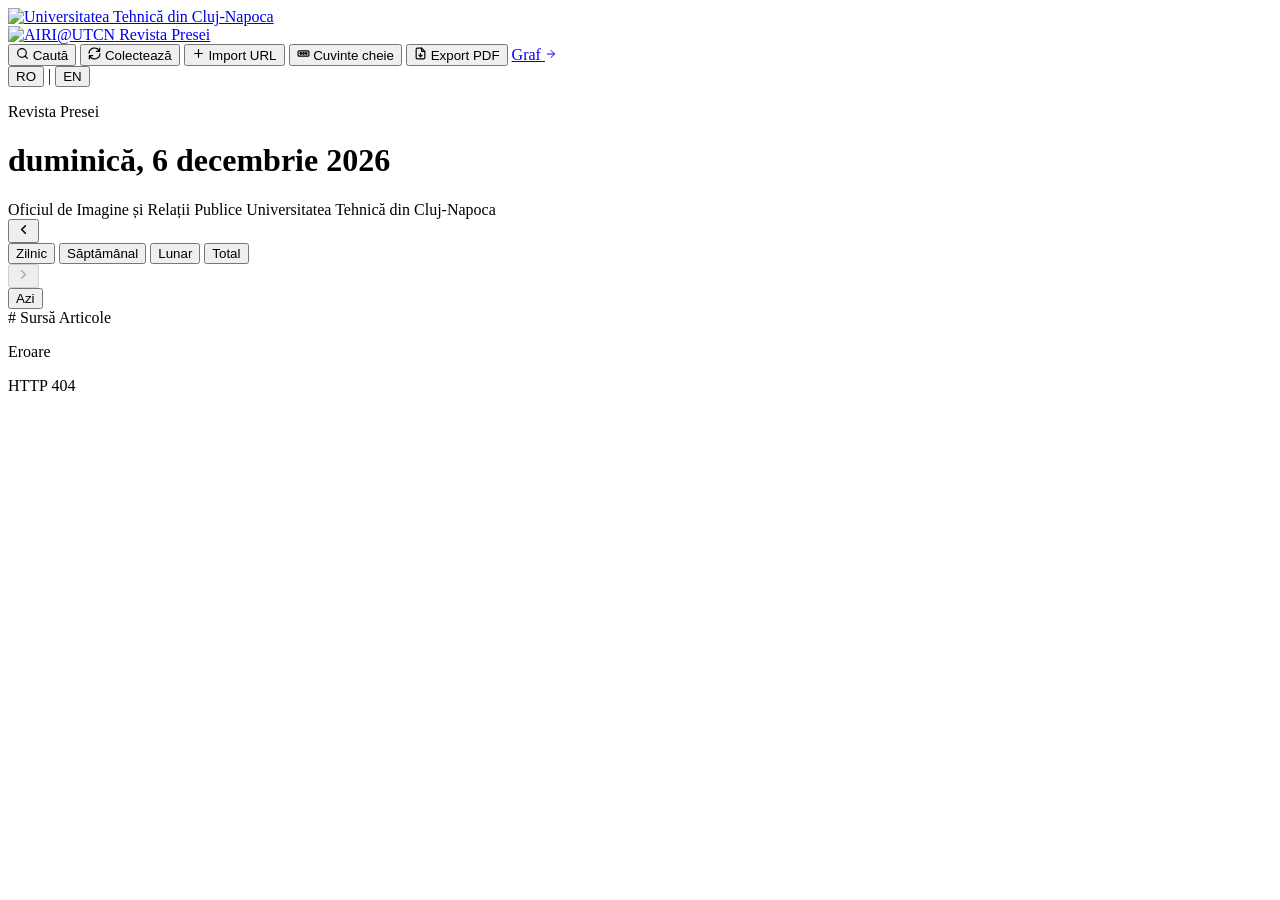
==== commit 58112462: "Add keywords admin panel to UI" ====
--- a/static/index.html
+++ b/static/index.html
@@ -4,7 +4,7 @@
   <meta charset="UTF-8" />
   <meta name="viewport" content="width=device-width, initial-scale=1.0" />
   <title>Revista Presei — AIRI@UTCN</title>
-  <link rel="stylesheet" href="/style.css?v=5" />
+  <link rel="stylesheet" href="/style.css?v=6" />
 </head>
 <body>
 
@@ -35,6 +35,12 @@
         <path d="M12 5v14M5 12h14"/>
       </svg>
       <span data-i18n="btnImport">Import URL</span>
+    </button>
+    <button class="btn btn-pill" id="btn-show-keywords">
+      <svg width="13" height="13" viewBox="0 0 24 24" fill="none" stroke="currentColor" stroke-width="2.2" stroke-linecap="round" stroke-linejoin="round">
+        <path d="M20 7H4a2 2 0 0 0-2 2v6a2 2 0 0 0 2 2h16a2 2 0 0 0 2-2V9a2 2 0 0 0-2-2z"/><circle cx="12" cy="12" r="1.5"/><circle cx="7" cy="12" r="1.5"/><circle cx="17" cy="12" r="1.5"/>
+      </svg>
+      <span data-i18n="btnKeywords">Cuvinte cheie</span>
     </button>
     <button class="btn btn-pill" id="btn-export-pdf">
       <svg width="13" height="13" viewBox="0 0 24 24" fill="none" stroke="currentColor" stroke-width="2.2" stroke-linecap="round" stroke-linejoin="round">
@@ -85,6 +91,36 @@
   </button>
   <div class="filter-sep"></div>
   <button class="filter-today" id="btn-today" data-i18n="btnToday">Azi</button>
+</div>
+
+<!-- ── Keywords admin panel ─────────────────────────────── -->
+<div id="keywords-panel" style="display:none;max-width:calc(1080px - 64px);margin:0 auto 16px;padding:0 32px">
+  <div style="background:#fff;border:1px solid var(--border);border-radius:var(--r);padding:20px 24px;box-shadow:var(--shadow-sm)">
+    <div style="display:flex;align-items:center;justify-content:space-between;margin-bottom:16px">
+      <p data-i18n="kwTitle" style="font-size:12px;font-weight:600;color:var(--text-3);text-transform:uppercase;letter-spacing:.06em;margin:0">Cuvinte cheie de căutare</p>
+      <div style="display:flex;gap:8px;align-items:center">
+        <span id="kw-status" style="font-size:12px;color:var(--text-2);min-width:80px;text-align:right"></span>
+        <button class="btn btn-accent" id="btn-kw-save" data-i18n="kwSave" style="padding:6px 16px">Salvează</button>
+      </div>
+    </div>
+    <div style="display:grid;grid-template-columns:repeat(auto-fit,minmax(240px,1fr));gap:16px">
+      <div class="kw-section">
+        <label class="kw-label" data-i18n="kwInstitute">Institut</label>
+        <div class="kw-tag-list" id="kw-tags-institute"></div>
+        <input class="kw-input" id="kw-input-institute" data-category="institute" data-i18n-placeholder="kwAdd" placeholder="Adaugă..." />
+      </div>
+      <div class="kw-section">
+        <label class="kw-label" data-i18n="kwUniversity">Universitate</label>
+        <div class="kw-tag-list" id="kw-tags-university"></div>
+        <input class="kw-input" id="kw-input-university" data-category="university" data-i18n-placeholder="kwAdd" placeholder="Adaugă..." />
+      </div>
+      <div class="kw-section">
+        <label class="kw-label" data-i18n="kwResearchUnits">Unități de cercetare</label>
+        <div class="kw-tag-list" id="kw-tags-research_units"></div>
+        <input class="kw-input" id="kw-input-research_units" data-category="research_units" data-i18n-placeholder="kwAdd" placeholder="Adaugă..." />
+      </div>
+    </div>
+  </div>
 </div>
 
 <!-- ── Import URL panel ─────────────────────────────────── -->
@@ -160,6 +196,16 @@
     importMissing:  "Introduceți un URL.",
     importingMsg:   "Se importă...",
     importDupe:     "Articol deja existent în bază.",
+    btnKeywords:    "Cuvinte cheie",
+    kwTitle:        "Cuvinte cheie de căutare",
+    kwInstitute:    "Institut",
+    kwUniversity:   "Universitate",
+    kwResearchUnits:"Unități de cercetare",
+    kwSave:         "Salvează",
+    kwSaved:        "Salvat!",
+    kwAdd:          "Adaugă...",
+    kwErrLoad:      "Eroare la încărcare.",
+    kwErrSave:      "Eroare la salvare.",
     searching:      "Se caută…",
     searchDoneFn:   (s, i, d) => `Căutare finalizată:\n• ${s} rezultate Google\n• ${i} articole noi importate\n• ${d} duplicate ignorate`,
     importedFn:     (t, k) => `Importat: "${t}" · keywords: ${k}`,
@@ -202,6 +248,16 @@
     importMissing:  "Please enter a URL.",
     importingMsg:   "Importing...",
     importDupe:     "Article already exists in database.",
+    btnKeywords:    "Keywords",
+    kwTitle:        "Search keywords",
+    kwInstitute:    "Institute",
+    kwUniversity:   "University",
+    kwResearchUnits:"Research units",
+    kwSave:         "Save",
+    kwSaved:        "Saved!",
+    kwAdd:          "Add...",
+    kwErrLoad:      "Load error.",
+    kwErrSave:      "Save error.",
     searching:      "Searching…",
     searchDoneFn:   (s, i, d) => `Search complete:\n• ${s} Google results\n• ${i} new articles imported\n• ${d} duplicates ignored`,
     importedFn:     (t, k) => `Imported: "${t}" · keywords: ${k}`,
@@ -446,6 +502,85 @@
     btn.disabled = false;
     icon.parentElement.classList.remove("btn-collect-spin");
   }
+}
+
+/* ── Keywords admin ──────────────────────────────────────── */
+let _kwData = { institute: [], university: [], research_units: [] };
+
+function renderKwTags(category) {
+  const container = document.getElementById(`kw-tags-${category}`);
+  container.innerHTML = _kwData[category].map((kw, i) =>
+    `<span class="kw-tag">${esc(kw)}<button class="kw-tag-rm" data-cat="${category}" data-idx="${i}" aria-label="Șterge">×</button></span>`
+  ).join("");
+  container.querySelectorAll(".kw-tag-rm").forEach(btn => {
+    btn.addEventListener("click", () => {
+      _kwData[btn.dataset.cat].splice(Number(btn.dataset.idx), 1);
+      renderKwTags(btn.dataset.cat);
+    });
+  });
+}
+
+function renderAllKwTags() {
+  ["institute", "university", "research_units"].forEach(renderKwTags);
+}
+
+async function loadKeywords() {
+  const status = document.getElementById("kw-status");
+  status.textContent = "";
+  try {
+    const r = await fetch("/api/keywords");
+    if (!r.ok) throw new Error(`HTTP ${r.status}`);
+    const data = await r.json();
+    _kwData = {
+      institute:      data.institute      || [],
+      university:     data.university     || [],
+      research_units: data.research_units || [],
+    };
+    renderAllKwTags();
+  } catch (err) {
+    status.style.color = "var(--accent)";
+    status.textContent = T().kwErrLoad;
+  }
+}
+
+async function saveKeywords() {
+  const btn    = document.getElementById("btn-kw-save");
+  const status = document.getElementById("kw-status");
+  btn.disabled = true;
+  status.textContent = "";
+  try {
+    const r = await fetch("/api/keywords", {
+      method: "PUT",
+      headers: { "Content-Type": "application/json" },
+      body: JSON.stringify(_kwData),
+    });
+    if (!r.ok) throw new Error(`HTTP ${r.status}`);
+    status.style.color = "var(--green)";
+    status.textContent = T().kwSaved;
+    setTimeout(() => { status.textContent = ""; }, 3000);
+  } catch (err) {
+    status.style.color = "var(--accent)";
+    status.textContent = T().kwErrSave;
+  } finally {
+    btn.disabled = false;
+  }
+}
+
+function initKwInputs() {
+  ["institute", "university", "research_units"].forEach(cat => {
+    const input = document.getElementById(`kw-input-${cat}`);
+    input.addEventListener("keydown", e => {
+      if (e.key === "Enter" || e.key === ",") {
+        e.preventDefault();
+        const val = input.value.trim().replace(/,$/, "");
+        if (val && !_kwData[cat].includes(val)) {
+          _kwData[cat].push(val);
+          renderKwTags(cat);
+        }
+        input.value = "";
+      }
+    });
+  });
 }
 
 /* ── Init ────────────────────────────────────────────────── */
@@ -510,6 +645,16 @@
     const panel = document.getElementById("import-panel");
     panel.style.display = panel.style.display === "none" ? "block" : "none";
   });
+
+  // Keywords panel
+  initKwInputs();
+  document.getElementById("btn-show-keywords").addEventListener("click", () => {
+    const panel = document.getElementById("keywords-panel");
+    const isHidden = panel.style.display === "none";
+    panel.style.display = isHidden ? "block" : "none";
+    if (isHidden) loadKeywords();
+  });
+  document.getElementById("btn-kw-save").addEventListener("click", saveKeywords);
 
   document.getElementById("btn-import-go").addEventListener("click", async () => {
     const url    = document.getElementById("import-url").value.trim();
